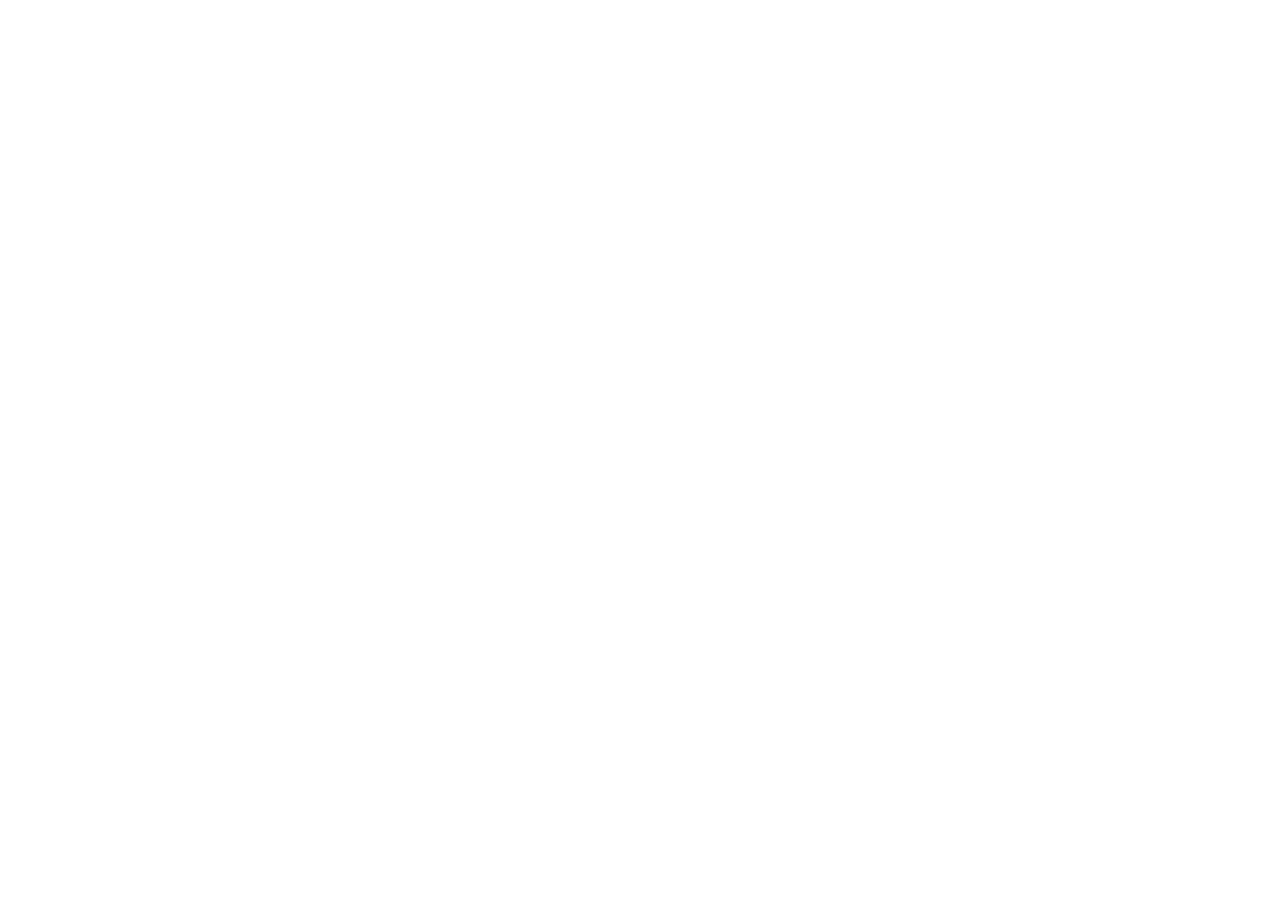
==== index.html @ 06f34328 "created files" ====
<!DOCTYPE html>
<html lang="en">
<head>
    <meta charset="UTF-8">
    <meta name="viewport" content="width=device-width, initial-scale=1.0">
    <meta http-equiv="X-UA-Compatible" content="ie=edge">
    <title>Document</title>
</head>
<body>
    
</body>
</html>
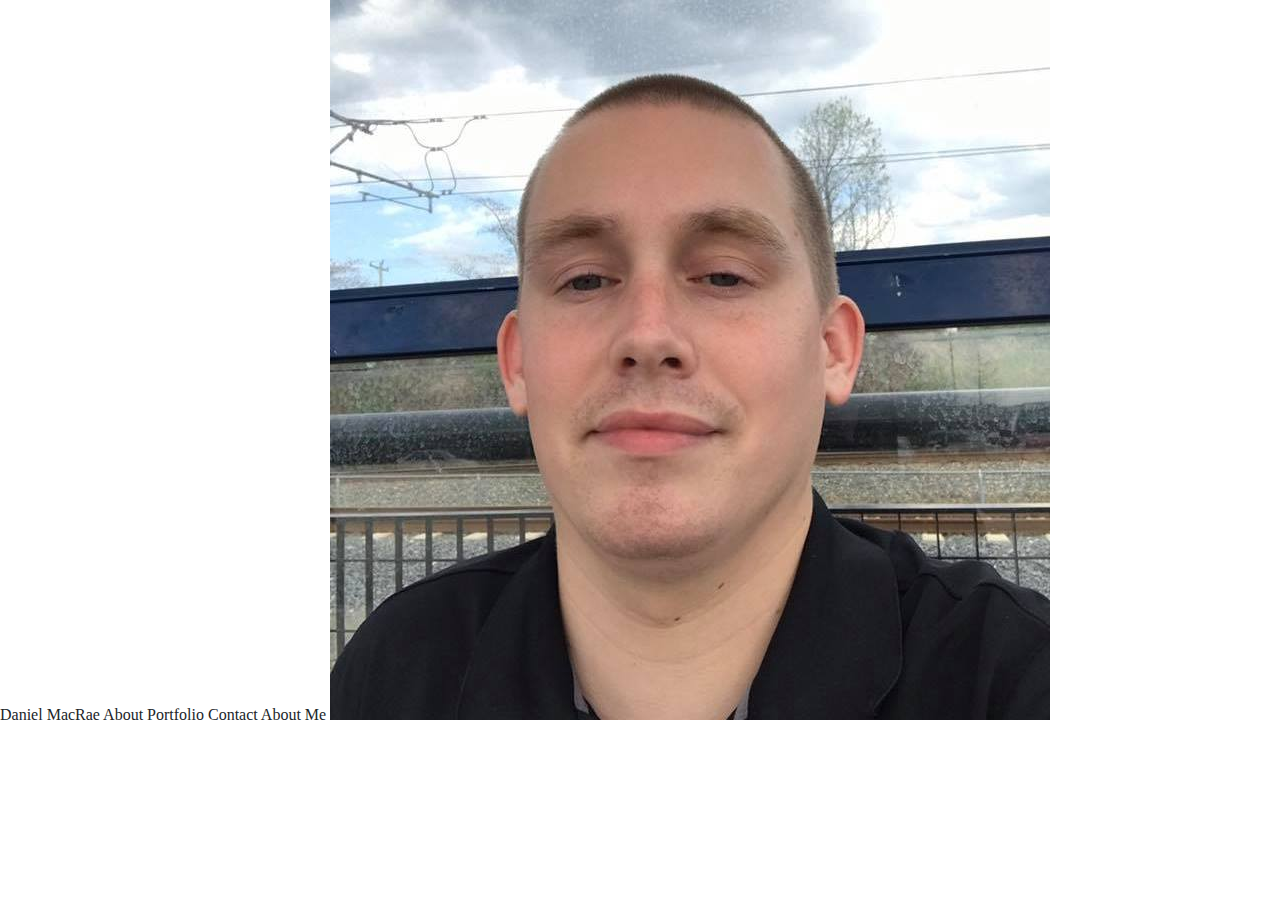
==== commit 83834753: "added pic" ====
--- a/index.html
+++ b/index.html
@@ -5,8 +5,16 @@
     <meta name="viewport" content="width=device-width, initial-scale=1.0">
     <meta http-equiv="X-UA-Compatible" content="ie=edge">
     <title>Document</title>
+
+    <link rel="stylesheet" href="https://stackpath.bootstrapcdn.com/bootstrap/4.3.1/css/bootstrap.min.css" integrity="sha384-ggOyR0iXCbMQv3Xipma34MD+dH/1fQ784/j6cY/iJTQUOhcWr7x9JvoRxT2MZw1T" crossorigin="anonymous">
+    <link rel="stylesheet" href="reset.css">
+    <link rel="stylesheet" href="style.css">
 </head>
 <body>
+
+    Daniel MacRae About Portfolio Contact About Me
+
+    <img src="pic.jpg">
     
 </body>
 </html>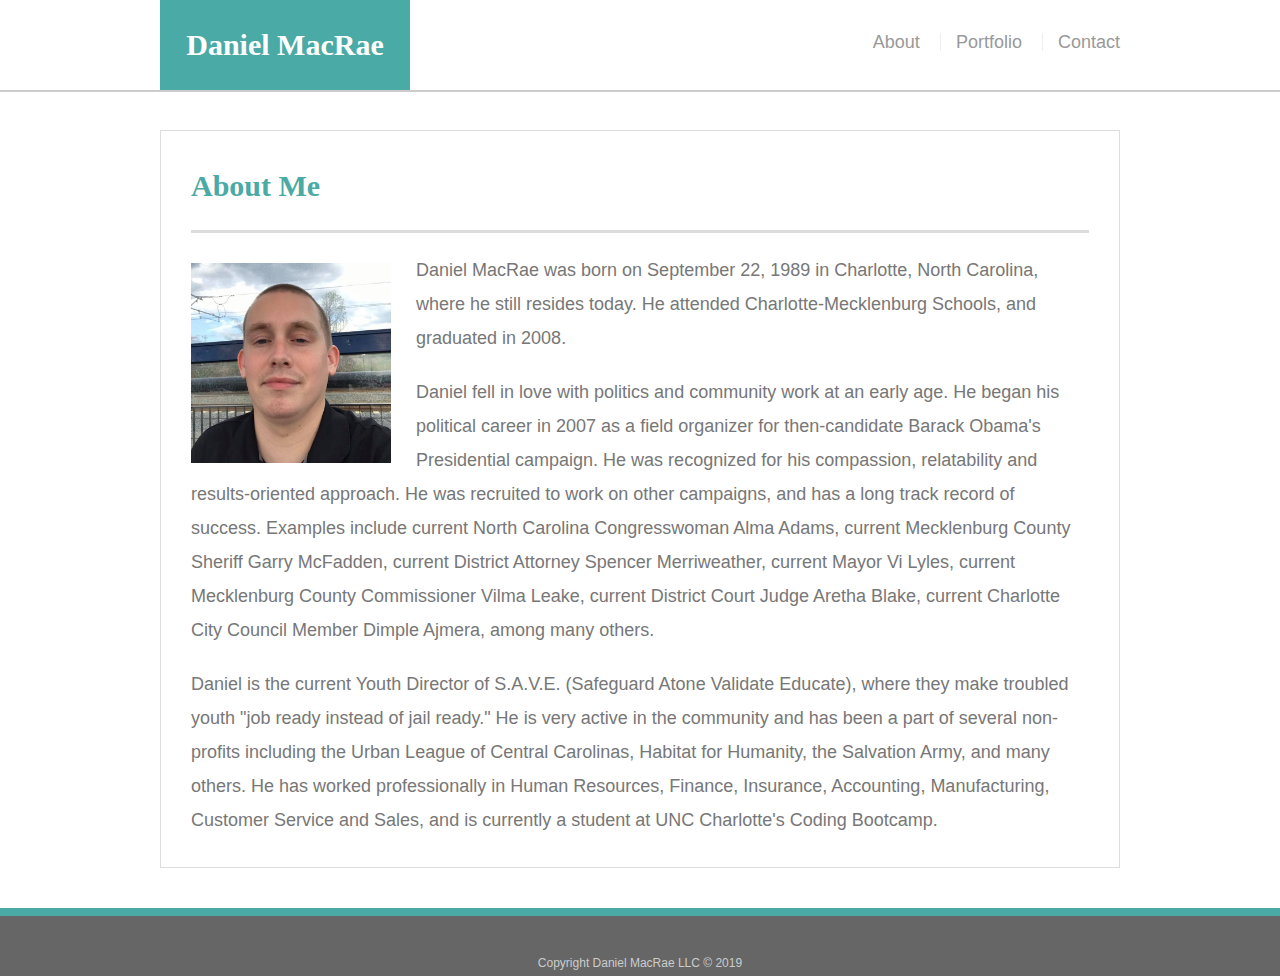
==== commit 2d710d3e: "copy and paste files from BS portfolio" ====
--- a/index.html
+++ b/index.html
@@ -1,20 +1,47 @@
-<!DOCTYPE html>
-<html lang="en">
+<!doctype html>
+<html lang="en-us">
+
 <head>
-    <meta charset="UTF-8">
-    <meta name="viewport" content="width=device-width, initial-scale=1.0">
-    <meta http-equiv="X-UA-Compatible" content="ie=edge">
-    <title>Document</title>
+  <meta charset="UTF-8">
+  <title>About | Daniel MacRae</title>
+  <link rel="stylesheet" href="reset.css">
+  <link rel="stylesheet" href="style.css">
+</head>
 
-    <link rel="stylesheet" href="https://stackpath.bootstrapcdn.com/bootstrap/4.3.1/css/bootstrap.min.css" integrity="sha384-ggOyR0iXCbMQv3Xipma34MD+dH/1fQ784/j6cY/iJTQUOhcWr7x9JvoRxT2MZw1T" crossorigin="anonymous">
-    <link rel="stylesheet" href="reset.css">
-    <link rel="stylesheet" href="style.css">
-</head>
 <body>
 
-    Daniel MacRae About Portfolio Contact About Me
+  <header id="masthead">
+    <div class="container">
+      <a href="index.html" id="logo">Daniel MacRae</a>
+      <nav>
+        <a href="index.html">About</a>
+        <a href="portfolio.html">Portfolio</a>
+        <a href="contact.html">Contact</a>
+      </nav>
+    </div>
+  </header>
 
-    <img src="pic.jpg">
-    
+  <div id="main-container" class="container">
+    <section class="main-section">
+      <h1>About Me</h1>
+
+      <img src="pic.jpg" class="auth-image" alt="Daniel MacRae">
+
+      <p>Daniel MacRae was born on September 22, 1989 in Charlotte, North Carolina, where he still resides today. He attended Charlotte-Mecklenburg Schools, and graduated in 2008.</p>
+
+      <p>Daniel fell in love with politics and community work at an early age. He began his political career in 2007 as a field organizer for then-candidate Barack Obama's Presidential campaign. He was recognized for his compassion, relatability and results-oriented approach. He was recruited to work on other campaigns, and has a long track record of success. Examples include current North Carolina Congresswoman Alma Adams, current Mecklenburg County Sheriff Garry McFadden, current District Attorney Spencer Merriweather, current Mayor Vi Lyles, current Mecklenburg County Commissioner Vilma Leake, current District Court Judge Aretha Blake, current Charlotte City Council Member Dimple Ajmera, among many others.  </p>
+
+      <p>Daniel is the current Youth Director of S.A.V.E. (Safeguard Atone Validate Educate), where they make troubled youth "job ready instead of jail ready." He is very active in the community and has been a part of several non-profits including the Urban League of Central Carolinas, Habitat for Humanity, the Salvation Army, and many others. He has worked professionally in Human Resources, Finance, Insurance, Accounting, Manufacturing, Customer Service and Sales, and is currently a student at UNC Charlotte's Coding Bootcamp.</p>
+
+    </section>
+
+  </div>
+
+  <footer>
+    <div class="container">
+      Copyright Daniel MacRae LLC &copy; 2019
+    </div>
+  </footer>
 </body>
-</html>+
+</html>
--- a/style.css
+++ b/style.css
@@ -0,0 +1,219 @@
+body {
+  font-family: Arial, "Helvetica Neue", Helvetica, sans-serif;
+  font-size: 18px;
+  line-height: 34px;
+  color: #777777;
+  background: url("../images/concrete_seamless.png");
+}
+
+* {
+  box-sizing: border-box;
+}
+
+/* general */
+
+.container {
+  width: 100%;
+  max-width: 960px;
+  margin: 0 auto;
+  clear: both;
+}
+
+h1,
+h2,
+h3,
+p {
+  margin-bottom: 20px;
+}
+
+p:last-child {
+  margin-bottom: 0;
+}
+
+h1,
+h2,
+h3 {
+  font-family: Georgia, Times, "Times New Roman", serif;
+  font-weight: 700;
+  color: #4aaaa5;
+}
+
+h1 {
+  padding-bottom: 20px;
+  font-size: 30px;
+  line-height: 49px;
+  border-bottom: 3px solid #dddddd;
+}
+
+h2,
+h3 {
+  font-size: 22px;
+}
+
+/* header */
+
+#masthead {
+  position: fixed;
+  z-index: 99;
+  width: 100%;
+  margin: 0 0 30px;
+  overflow: auto;
+  color: #ffffff;
+  background: #ffffff;
+  border-bottom: 2px solid #cccccc;
+}
+
+#logo {
+  float: left;
+  width: 250px;
+  height: 90px;
+  font-family: Georgia, Times, "Times New Roman", serif;
+  font-size: 30px;
+  font-weight: 700;
+  line-height: 90px;
+  color: #ffffff;
+  text-align: center;
+  text-decoration: none;
+  background: #4aaaa5;
+}
+
+nav {
+  float: right;
+  margin-top: 25px;
+}
+
+nav a {
+  display: inline-block;
+  padding-left: 15px;
+  margin-left: 15px;
+  line-height: 18px;
+  color: #999;
+  text-decoration: none;
+  border-left: 1px solid #efefef;
+}
+
+nav a:first-child {
+  border-left: 0 none;
+}
+
+/* footer */
+
+footer {
+  padding: 30px 0;
+  clear: both;
+  font-size: 12px;
+  color: #ffffff;
+  color: #cccccc;
+  text-align: center;
+  background: #666666;
+  border-top: 8px solid #4aaaa5;
+  height: 50px;
+}
+
+h3, h2 {
+  padding-bottom: 20px;
+  margin-bottom: 15px;
+  line-height: 22px;
+  border-bottom: 2px solid #eeeeee;
+}
+
+/* main */
+
+#main-container {
+  padding-top: 130px;
+  min-height: calc(100vh - 70px);
+}
+
+.main-section {
+  float: left;
+  width: 100%;
+  max-width: 960px;
+  padding: 30px;
+  margin: 0 0 40px;
+  background: #ffffff;
+  border: 1px solid #dddddd;
+}
+
+/* portfolio page */
+
+.work {
+  position: relative;
+  float: left;
+  width: 274px;
+  margin: 20px 0 25px;
+  overflow: auto;
+}
+
+.work:nth-child(even) {
+  margin-right: 40px;
+}
+
+.work img {
+  width: 100%;
+  border: 0 none;
+  opacity: 0.8;
+}
+
+.work h3 {
+  position: absolute;
+  bottom: 20px;
+  width: 100%;
+  padding: 15px;
+  margin-bottom: 0;
+  font-weight: 300;
+  line-height: 30px;
+  color: #ffffff;
+  text-align: center;
+  background: #4aaaa5;
+  border-bottom: 0;
+}
+
+.auth-image {
+  float: left;
+  width: 200px;
+  height: auto;
+  margin-top: 10px;
+  margin-right: 25px;
+}
+
+/* contact page */
+
+#contact-form ul {
+  margin-bottom: 20px;
+}
+
+#contact-form li {
+  margin-bottom: 10px;
+}
+
+label,
+input[type=text],
+input[type=email],
+textarea {
+  display: block;
+  width: 100%;
+}
+
+input[type=text],
+input[type=email],
+textarea {
+  height: 35px;
+  padding: 0 10px;
+  font-size: 14px;
+  border: 1px solid #dddddd;
+}
+
+textarea {
+  height: 200px;
+}
+
+input[type=submit] {
+  padding: 10px 30px;
+  font-size: 18px;
+  color: #ffffff;
+  cursor: pointer;
+  background: #4aaaa5;
+  border: 0 none;
+}
+
+ 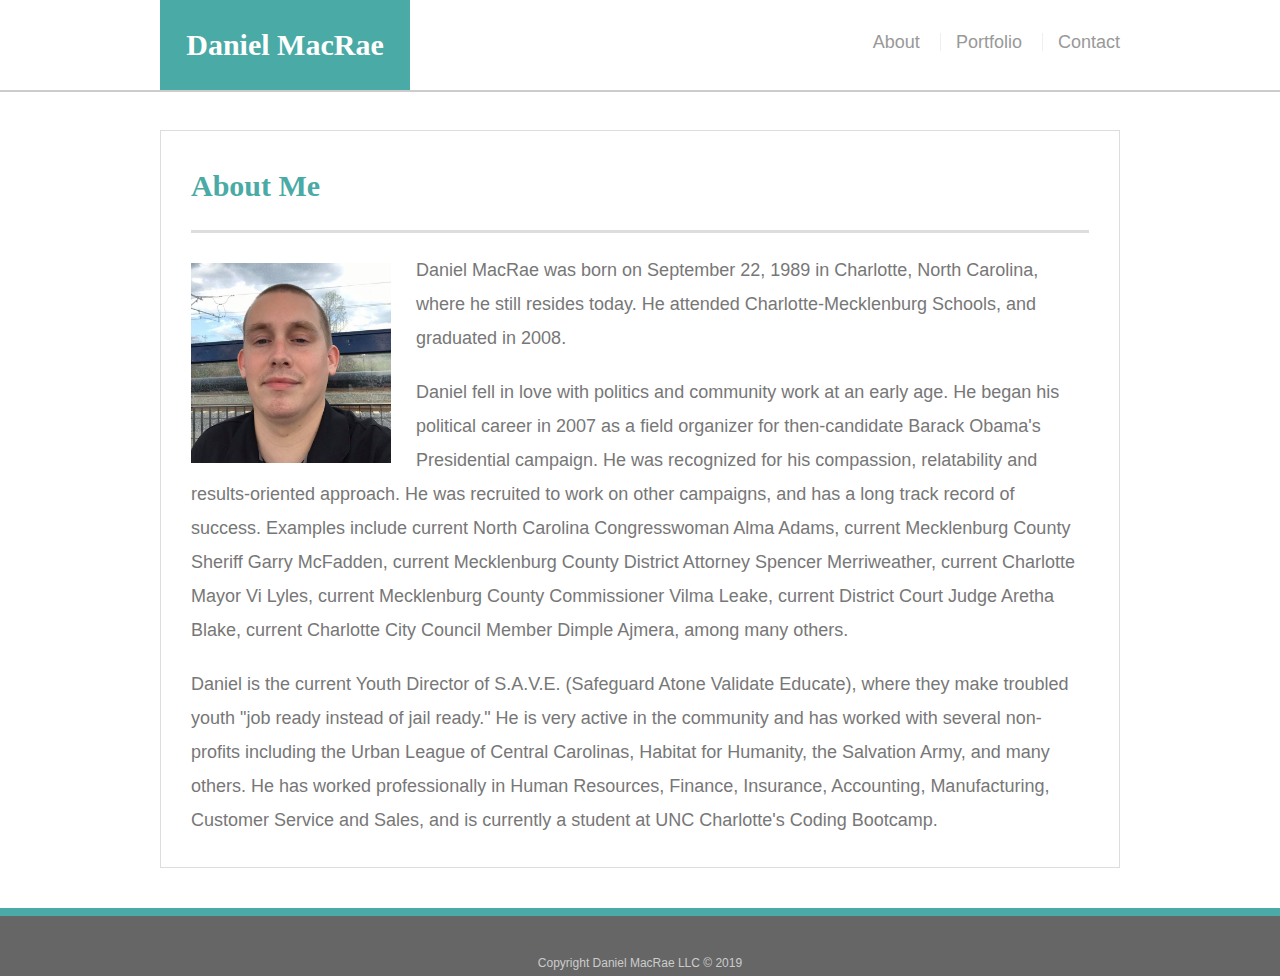
==== commit 6c2fa2d8: "spelling errors" ====
--- a/index.html
+++ b/index.html
@@ -29,9 +29,9 @@
 
       <p>Daniel MacRae was born on September 22, 1989 in Charlotte, North Carolina, where he still resides today. He attended Charlotte-Mecklenburg Schools, and graduated in 2008.</p>
 
-      <p>Daniel fell in love with politics and community work at an early age. He began his political career in 2007 as a field organizer for then-candidate Barack Obama's Presidential campaign. He was recognized for his compassion, relatability and results-oriented approach. He was recruited to work on other campaigns, and has a long track record of success. Examples include current North Carolina Congresswoman Alma Adams, current Mecklenburg County Sheriff Garry McFadden, current District Attorney Spencer Merriweather, current Mayor Vi Lyles, current Mecklenburg County Commissioner Vilma Leake, current District Court Judge Aretha Blake, current Charlotte City Council Member Dimple Ajmera, among many others.  </p>
+      <p>Daniel fell in love with politics and community work at an early age. He began his political career in 2007 as a field organizer for then-candidate Barack Obama's Presidential campaign. He was recognized for his compassion, relatability and results-oriented approach. He was recruited to work on other campaigns, and has a long track record of success. Examples include current North Carolina Congresswoman Alma Adams, current Mecklenburg County Sheriff Garry McFadden, current Mecklenburg County District Attorney Spencer Merriweather, current Charlotte Mayor Vi Lyles, current Mecklenburg County Commissioner Vilma Leake, current District Court Judge Aretha Blake, current Charlotte City Council Member Dimple Ajmera, among many others.  </p>
 
-      <p>Daniel is the current Youth Director of S.A.V.E. (Safeguard Atone Validate Educate), where they make troubled youth "job ready instead of jail ready." He is very active in the community and has been a part of several non-profits including the Urban League of Central Carolinas, Habitat for Humanity, the Salvation Army, and many others. He has worked professionally in Human Resources, Finance, Insurance, Accounting, Manufacturing, Customer Service and Sales, and is currently a student at UNC Charlotte's Coding Bootcamp.</p>
+      <p>Daniel is the current Youth Director of S.A.V.E. (Safeguard Atone Validate Educate), where they make troubled youth "job ready instead of jail ready." He is very active in the community and has worked with several non-profits including the Urban League of Central Carolinas, Habitat for Humanity, the Salvation Army, and many others. He has worked professionally in Human Resources, Finance, Insurance, Accounting, Manufacturing, Customer Service and Sales, and is currently a student at UNC Charlotte's Coding Bootcamp.</p>
 
     </section>
 
--- a/style.css
+++ b/style.css
@@ -3,7 +3,7 @@
   font-size: 18px;
   line-height: 34px;
   color: #777777;
-  background: url("../images/concrete_seamless.png");
+  background: url("images/concrete_seamless.png");
 }
 
 * {
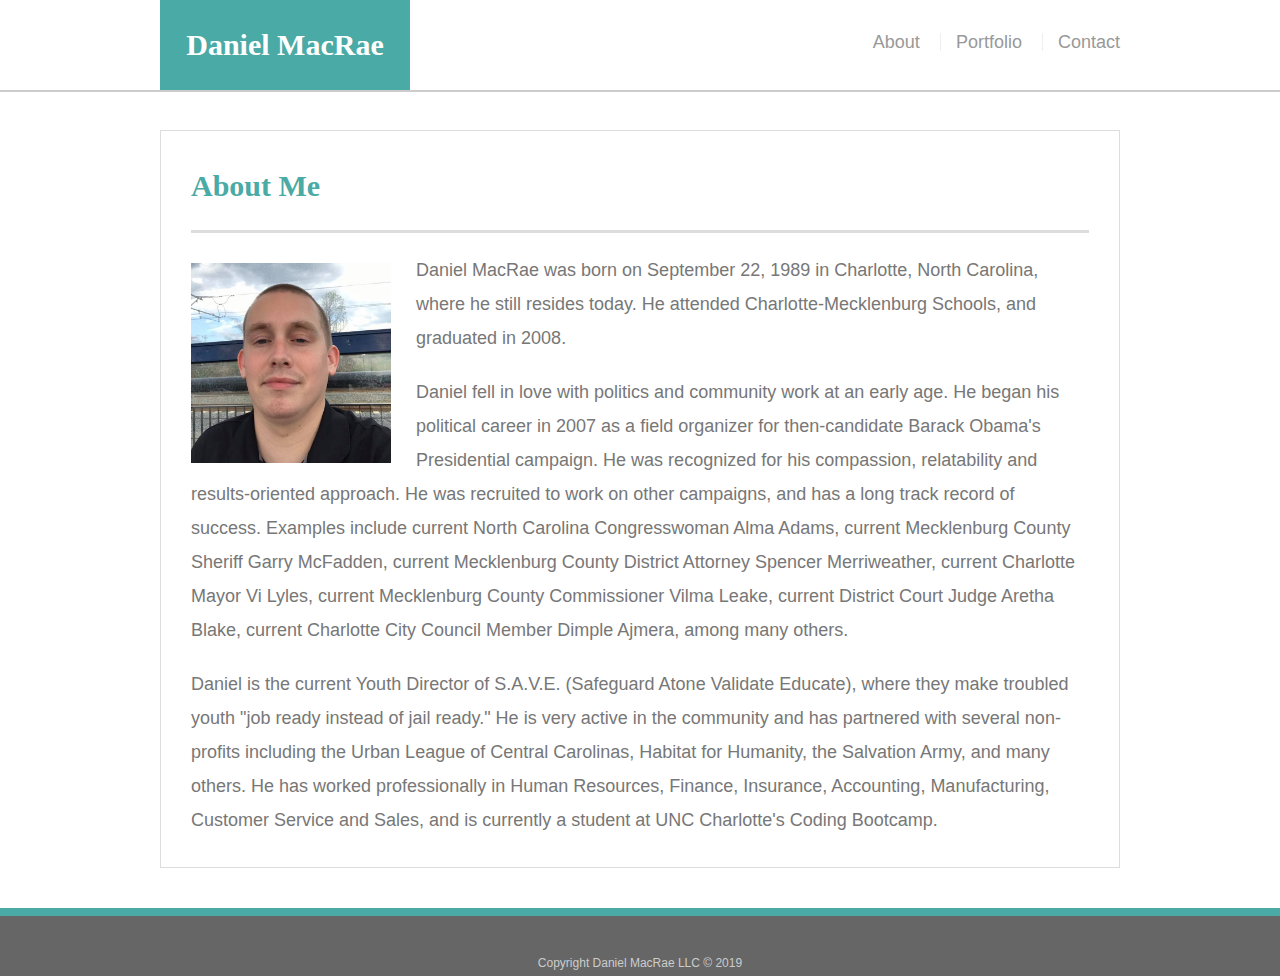
==== commit 58684ad2: "changed word" ====
--- a/index.html
+++ b/index.html
@@ -31,7 +31,7 @@
 
       <p>Daniel fell in love with politics and community work at an early age. He began his political career in 2007 as a field organizer for then-candidate Barack Obama's Presidential campaign. He was recognized for his compassion, relatability and results-oriented approach. He was recruited to work on other campaigns, and has a long track record of success. Examples include current North Carolina Congresswoman Alma Adams, current Mecklenburg County Sheriff Garry McFadden, current Mecklenburg County District Attorney Spencer Merriweather, current Charlotte Mayor Vi Lyles, current Mecklenburg County Commissioner Vilma Leake, current District Court Judge Aretha Blake, current Charlotte City Council Member Dimple Ajmera, among many others.  </p>
 
-      <p>Daniel is the current Youth Director of S.A.V.E. (Safeguard Atone Validate Educate), where they make troubled youth "job ready instead of jail ready." He is very active in the community and has worked with several non-profits including the Urban League of Central Carolinas, Habitat for Humanity, the Salvation Army, and many others. He has worked professionally in Human Resources, Finance, Insurance, Accounting, Manufacturing, Customer Service and Sales, and is currently a student at UNC Charlotte's Coding Bootcamp.</p>
+      <p>Daniel is the current Youth Director of S.A.V.E. (Safeguard Atone Validate Educate), where they make troubled youth "job ready instead of jail ready." He is very active in the community and has partnered with several non-profits including the Urban League of Central Carolinas, Habitat for Humanity, the Salvation Army, and many others. He has worked professionally in Human Resources, Finance, Insurance, Accounting, Manufacturing, Customer Service and Sales, and is currently a student at UNC Charlotte's Coding Bootcamp.</p>
 
     </section>
 
